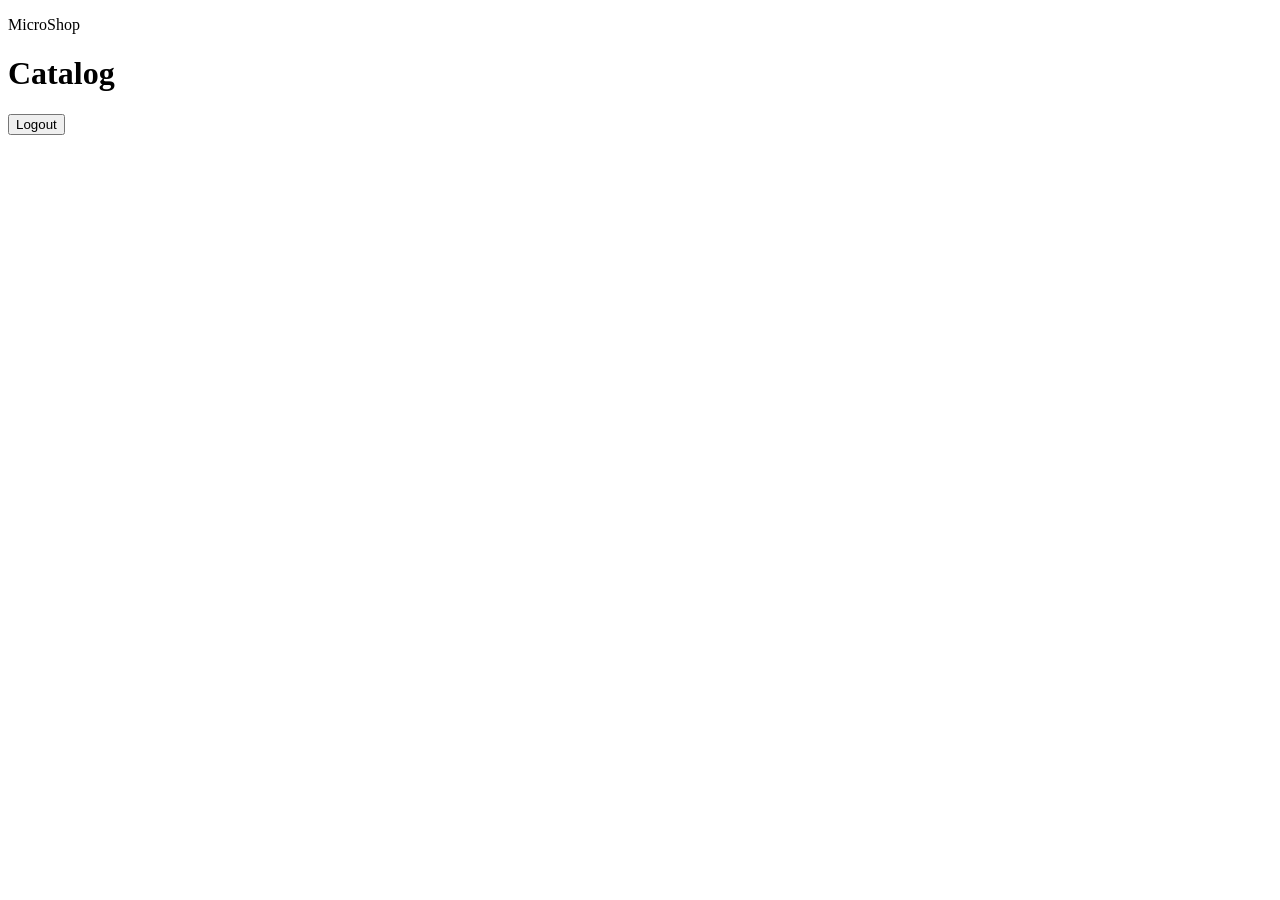
==== catalog-service/src/main/resources/static/index.html @ 26fb391a "Initial microservices demo app" ====
<!doctype html>
<html lang="en">
<head>
  <meta charset="utf-8">
  <meta name="viewport" content="width=device-width, initial-scale=1">
  <title>MicroShop Catalog</title>
  <link rel="stylesheet" href="/styles.css">
</head>
<body>
  <header class="topbar">
    <div>
      <p class="eyebrow">MicroShop</p>
      <h1>Catalog</h1>
    </div>
    <div class="session">
      <span id="username"></span>
      <button id="logoutButton" type="button">Logout</button>
    </div>
  </header>

  <main>
    <p id="message" class="message"></p>
    <section id="catalogGrid" class="catalog-grid"></section>
  </main>

  <script src="/catalog.js"></script>
</body>
</html>
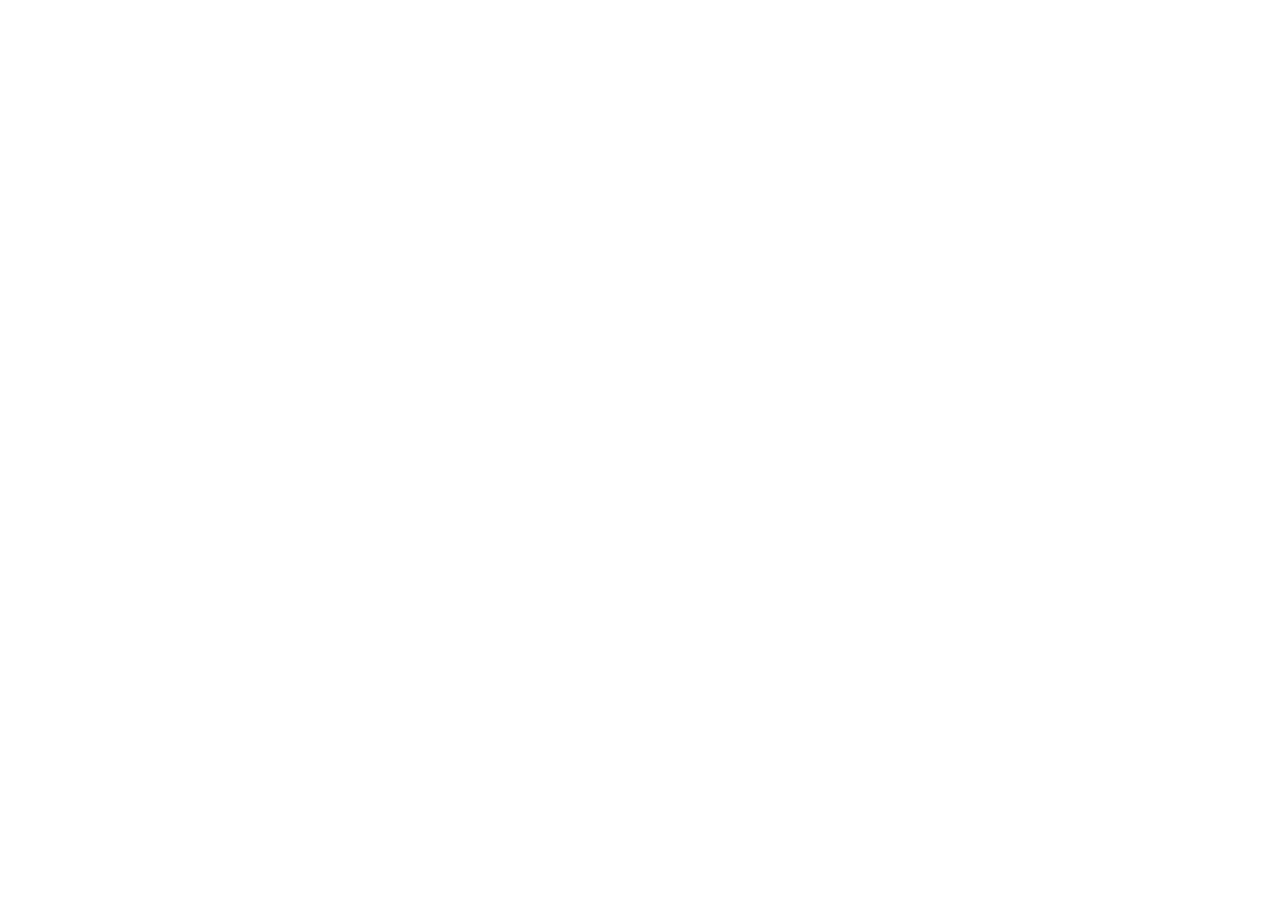
==== commit c23fdd6d: "Add Argo CD Helm deployment chart" ====
--- a/catalog-service/src/main/resources/static/index.html
+++ b/catalog-service/src/main/resources/static/index.html
@@ -4,7 +4,7 @@
   <meta charset="utf-8">
   <meta name="viewport" content="width=device-width, initial-scale=1">
   <title>MicroShop Catalog</title>
-  <link rel="stylesheet" href="/styles.css">
+  <link rel="stylesheet" href="styles.css">
 </head>
 <body>
   <header class="topbar">
@@ -23,7 +23,6 @@
     <section id="catalogGrid" class="catalog-grid"></section>
   </main>
 
-  <script src="/catalog.js"></script>
+  <script src="catalog.js"></script>
 </body>
 </html>
-
--- a/catalog-service/src/main/resources/static/styles.css
+++ b/catalog-service/src/main/resources/static/styles.css
@@ -0,0 +1,121 @@
+* {
+  box-sizing: border-box;
+}
+
+body {
+  margin: 0;
+  min-height: 100vh;
+  font-family: Inter, system-ui, -apple-system, BlinkMacSystemFont, "Segoe UI", sans-serif;
+  color: #1c2b32;
+  background: #f3f6f8;
+}
+
+.topbar {
+  display: flex;
+  align-items: center;
+  justify-content: space-between;
+  gap: 24px;
+  padding: 28px 40px;
+  background: #ffffff;
+  border-bottom: 1px solid #dce5eb;
+}
+
+.eyebrow {
+  margin: 0 0 4px;
+  color: #1d6f8c;
+  font-size: 13px;
+  font-weight: 800;
+  text-transform: uppercase;
+}
+
+h1 {
+  margin: 0;
+  font-size: 32px;
+}
+
+.session {
+  display: flex;
+  align-items: center;
+  gap: 16px;
+  font-weight: 700;
+}
+
+button {
+  min-height: 40px;
+  padding: 0 16px;
+  border: 0;
+  border-radius: 6px;
+  color: #ffffff;
+  background: #1d6f8c;
+  font: inherit;
+  font-weight: 800;
+  cursor: pointer;
+}
+
+main {
+  width: min(1180px, calc(100% - 32px));
+  margin: 32px auto;
+}
+
+.message {
+  color: #b42318;
+  font-weight: 800;
+}
+
+.catalog-grid {
+  display: grid;
+  grid-template-columns: repeat(auto-fit, minmax(260px, 1fr));
+  gap: 20px;
+}
+
+.catalog-card {
+  overflow: hidden;
+  background: #ffffff;
+  border: 1px solid #dce5eb;
+  border-radius: 8px;
+  box-shadow: 0 10px 24px rgba(18, 38, 63, 0.08);
+}
+
+.catalog-card img {
+  display: block;
+  width: 100%;
+  aspect-ratio: 16 / 10;
+  object-fit: cover;
+}
+
+.catalog-card-body {
+  padding: 18px;
+}
+
+.category {
+  margin: 0 0 8px;
+  color: #547282;
+  font-size: 13px;
+  font-weight: 800;
+  text-transform: uppercase;
+}
+
+.catalog-card h2 {
+  margin: 0 0 8px;
+  font-size: 20px;
+}
+
+.catalog-card p {
+  line-height: 1.5;
+}
+
+.catalog-card strong {
+  display: block;
+  margin-top: 14px;
+  color: #164b5f;
+  font-size: 22px;
+}
+
+@media (max-width: 720px) {
+  .topbar {
+    align-items: flex-start;
+    flex-direction: column;
+    padding: 24px;
+  }
+}
+
